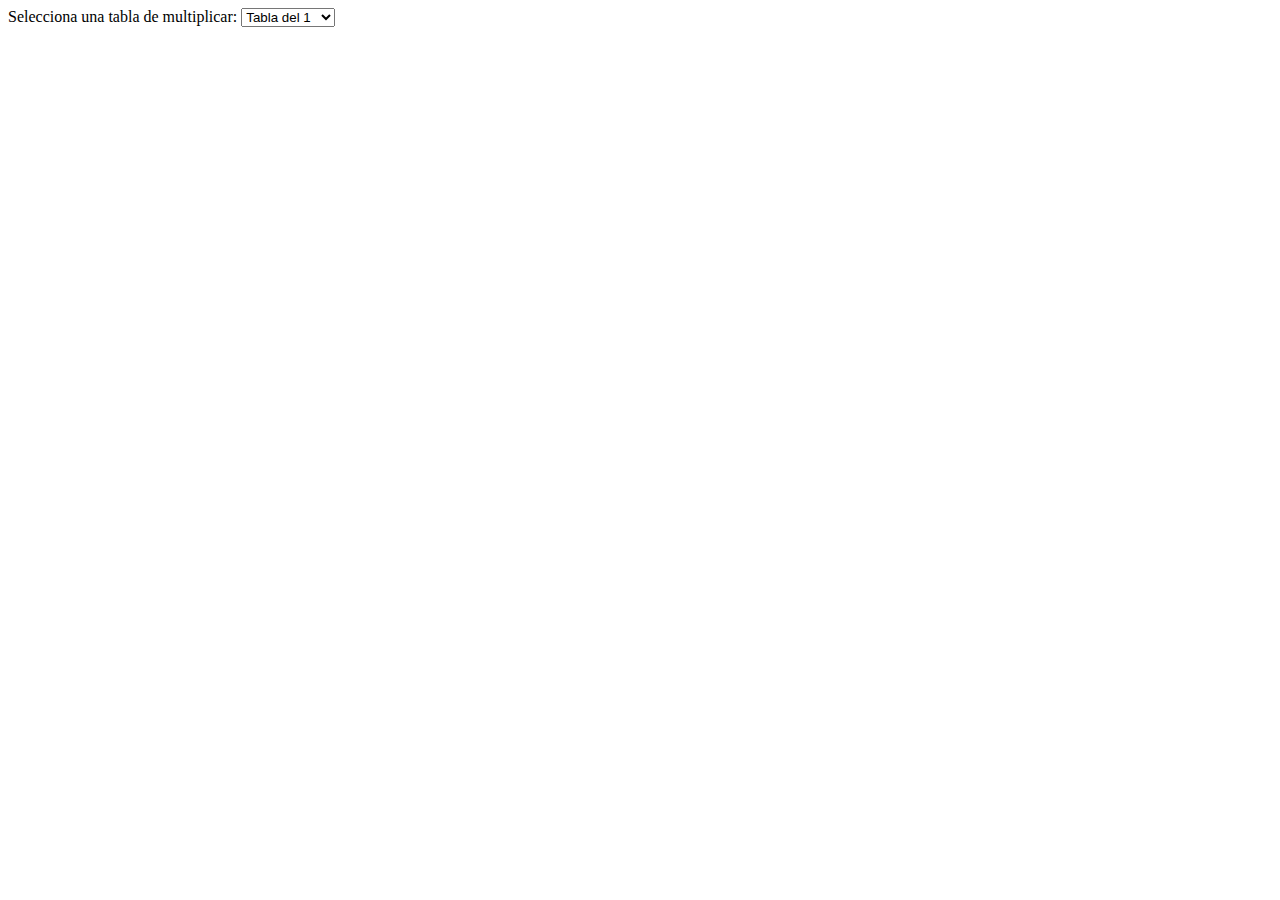
==== html/ejercicio1.html @ 153898c3 "Se termino el ejercicio 2" ====
<!DOCTYPE html>
<html lang="en">
<head>
    <meta charset="UTF-8">
    <meta name="viewport" content="width=device-width, initial-scale=1.0">
    <title>Document</title>
</head>
<body>
    <label for="tablaMultiplicar">Selecciona una tabla de multiplicar:</label>
    <select id="tablaMultiplicar">
        <option value="1">Tabla del 1</option>
        <option value="2">Tabla del 2</option>
        <option value="3">Tabla del 3</option>
        <option value="4">Tabla del 4</option>
        <option value="5">Tabla del 5</option>
        <option value="6">Tabla del 6</option>
        <option value="7">Tabla del 7</option>
        <option value="8">Tabla del 8</option>
        <option value="9">Tabla del 9</option>
        <option value="10">Tabla del 10</option>
    </select>

    <div id="tablaImagenes">
        <!-- Aquí se mostrarán las imágenes -->
    </div>
</body>
    <script src="../js/mult.js"></script>
</html>
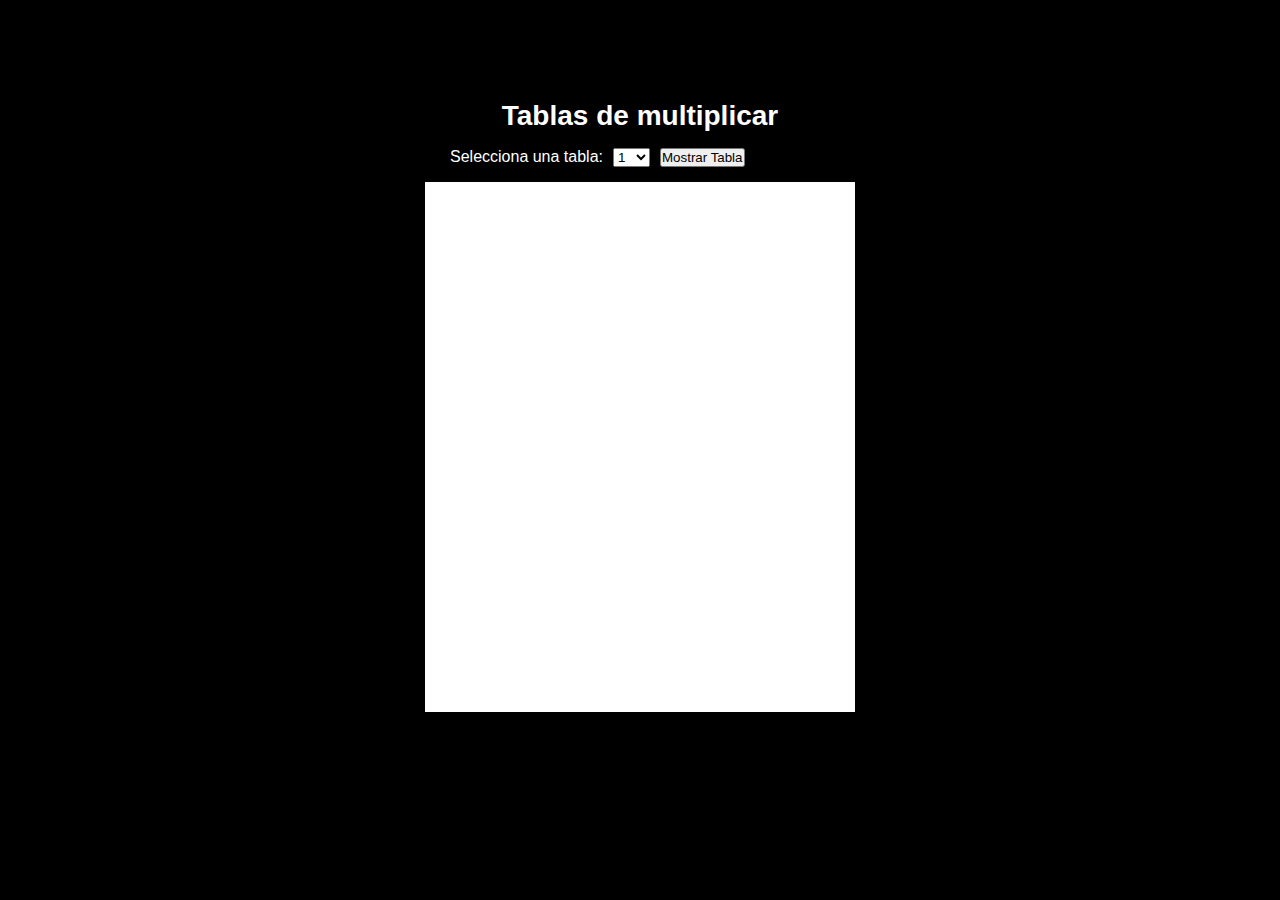
==== commit 48fcb688: "Se termino el ejercicio 1" ====
--- a/html/ejercicio1.html
+++ b/html/ejercicio1.html
@@ -3,26 +3,34 @@
 <head>
     <meta charset="UTF-8">
     <meta name="viewport" content="width=device-width, initial-scale=1.0">
-    <title>Document</title>
+    <title>Ejercicio 1</title>
+    <link rel="stylesheet" href="../css/tablas.css">
 </head>
 <body>
-    <label for="tablaMultiplicar">Selecciona una tabla de multiplicar:</label>
-    <select id="tablaMultiplicar">
-        <option value="1">Tabla del 1</option>
-        <option value="2">Tabla del 2</option>
-        <option value="3">Tabla del 3</option>
-        <option value="4">Tabla del 4</option>
-        <option value="5">Tabla del 5</option>
-        <option value="6">Tabla del 6</option>
-        <option value="7">Tabla del 7</option>
-        <option value="8">Tabla del 8</option>
-        <option value="9">Tabla del 9</option>
-        <option value="10">Tabla del 10</option>
-    </select>
-
-    <div id="tablaImagenes">
-        <!-- Aquí se mostrarán las imágenes -->
+    <center>
+    <div class="container">
+        <h1>Tablas de multiplicar</h1>
+        <center><div class="select">
+            <p>Selecciona una tabla: </p>
+            <select id="numeros">
+                <option value="1">1</option>
+                <option value="2">2</option>
+                <option value="3">3</option>
+                <option value="4">4</option>
+                <option value="5">5</option>
+                <option value="6">6</option>
+                <option value="7">7</option>
+                <option value="8">8</option>
+                <option value="9">9</option>
+                <option value="10">10</option>
+            </select>
+            <button class="btnMostrar">Mostrar Tabla</button>
+        </div></center>
+        <div class="tabla-container">
+                        
+        </div>
     </div>
+    </center>
+    <script src="../js/tablas.js"></script>
 </body>
-    <script src="../js/mult.js"></script>
-</html>
+</html>--- a/css/tablas.css
+++ b/css/tablas.css
@@ -0,0 +1,55 @@
+* {
+    padding: 0;
+    margin: 0;
+    box-sizing: border-box;
+}
+
+.container {
+    max-width: 1200px;
+    width: 80%;
+    margin: 0 auto;
+    height: 100vh;
+    padding-top: 100px;
+    color: white;
+}
+
+body {
+    background-color: #000000;
+}
+
+h1{
+    font-size: 28px;
+    font-weight: bolder;
+    color: white;
+    font-family: Arial, Helvetica, sans-serif;
+}
+
+.select {
+    height: 30px;
+    width: 380px;
+    display: flex;
+    justify-content: flex-start;
+    align-items: center;
+    gap: 10px;
+    text-align: center;
+    margin: 10px;
+    font-family: 'Lucida Sans', 'Lucida Sans Regular', 'Lucida Grande', 'Lucida Sans Unicode', Geneva, Verdana, sans-serif;
+    
+}
+
+.tabla-container {
+    padding: 20px;
+    width: 430px;
+    height: 530px;
+    background-color: #fff;
+    display: flex;
+    flex-direction: column;
+    justify-content: center;
+    align-items: center;
+}
+
+img {
+    width: 40px;
+    height: 40px;
+    object-fit: cover;
+}